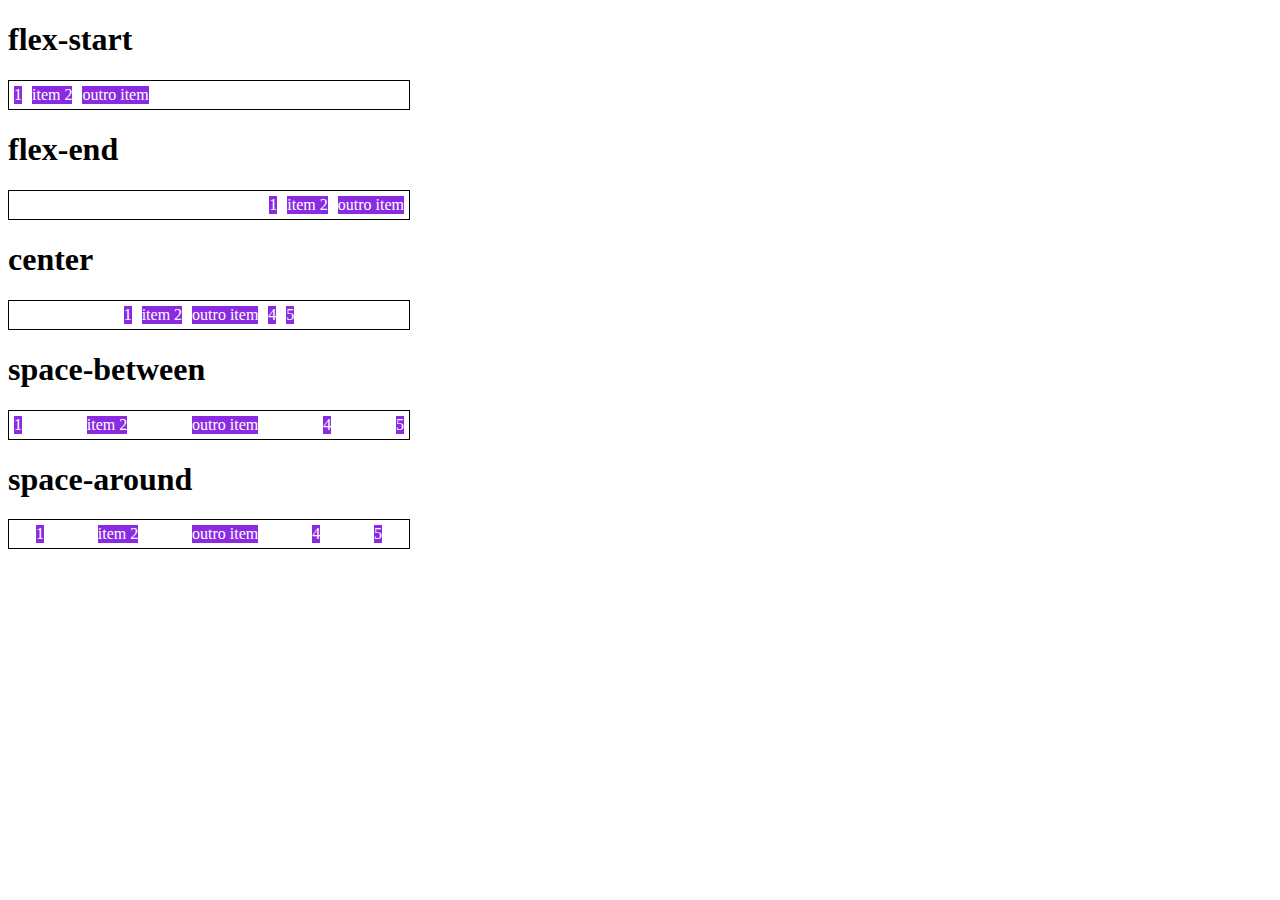
==== 4-justify-content.html @ 759ee66c "Create 4-justify-content.html" ====
<!DOCTYPE html>
<html lang="en">
<head>
    <meta charset="UTF-8">
    <meta http-equiv="X-UA-Compatible" content="IE=edge">
    <meta name="viewport" content="width=device-width, initial-scale=1.0">
    <title>Fundamentos - justify content</title>
    <style>
        .container{
            max-width: 400px;
            border: 1px solid black;
            display: flex;
        }

        .item{
            background-color: blueviolet;
            margin: 5px;
            text-align: center;
            color: white;
        }

        .flex-start{
            justify-content: flex-start;
        }

        .flex-end{
            justify-content: flex-end;
        }

        .center{
            justify-content: center;
        }

        .space-between{
            justify-content: space-between;
        }

        .space-around{
            justify-content: space-around;
        }
    </style>
</head>
<body>
    <h1>flex-start</h1>
    <section class="container flex-start">
        <div class="item">1</div>
        <div class="item">item 2</div>
        <div class="item">outro item</div>
    </section>

    <h1>flex-end</h1>
    <section class="container flex-end">
        <div class="item">1</div>
        <div class="item">item 2</div>
        <div class="item">outro item</div>
    </section>

    <h1>center</h1>
    <section class="container center">
        <div class="item">1</div>
        <div class="item">item 2</div>
        <div class="item">outro item</div>
        <div class="item">4</div>
        <div class="item">5</div>
    </section>

    <h1>space-between</h1>
    <section class="container space-between">
        <div class="item">1</div>
        <div class="item">item 2</div>
        <div class="item">outro item</div>
        <div class="item">4</div>
        <div class="item">5</div>
    </section>

    <h1>space-around</h1>
    <section class="container space-around">
        <div class="item">1</div>
        <div class="item">item 2</div>
        <div class="item">outro item</div>
        <div class="item">4</div>
        <div class="item">5</div>
    </section>
</body>
</html>
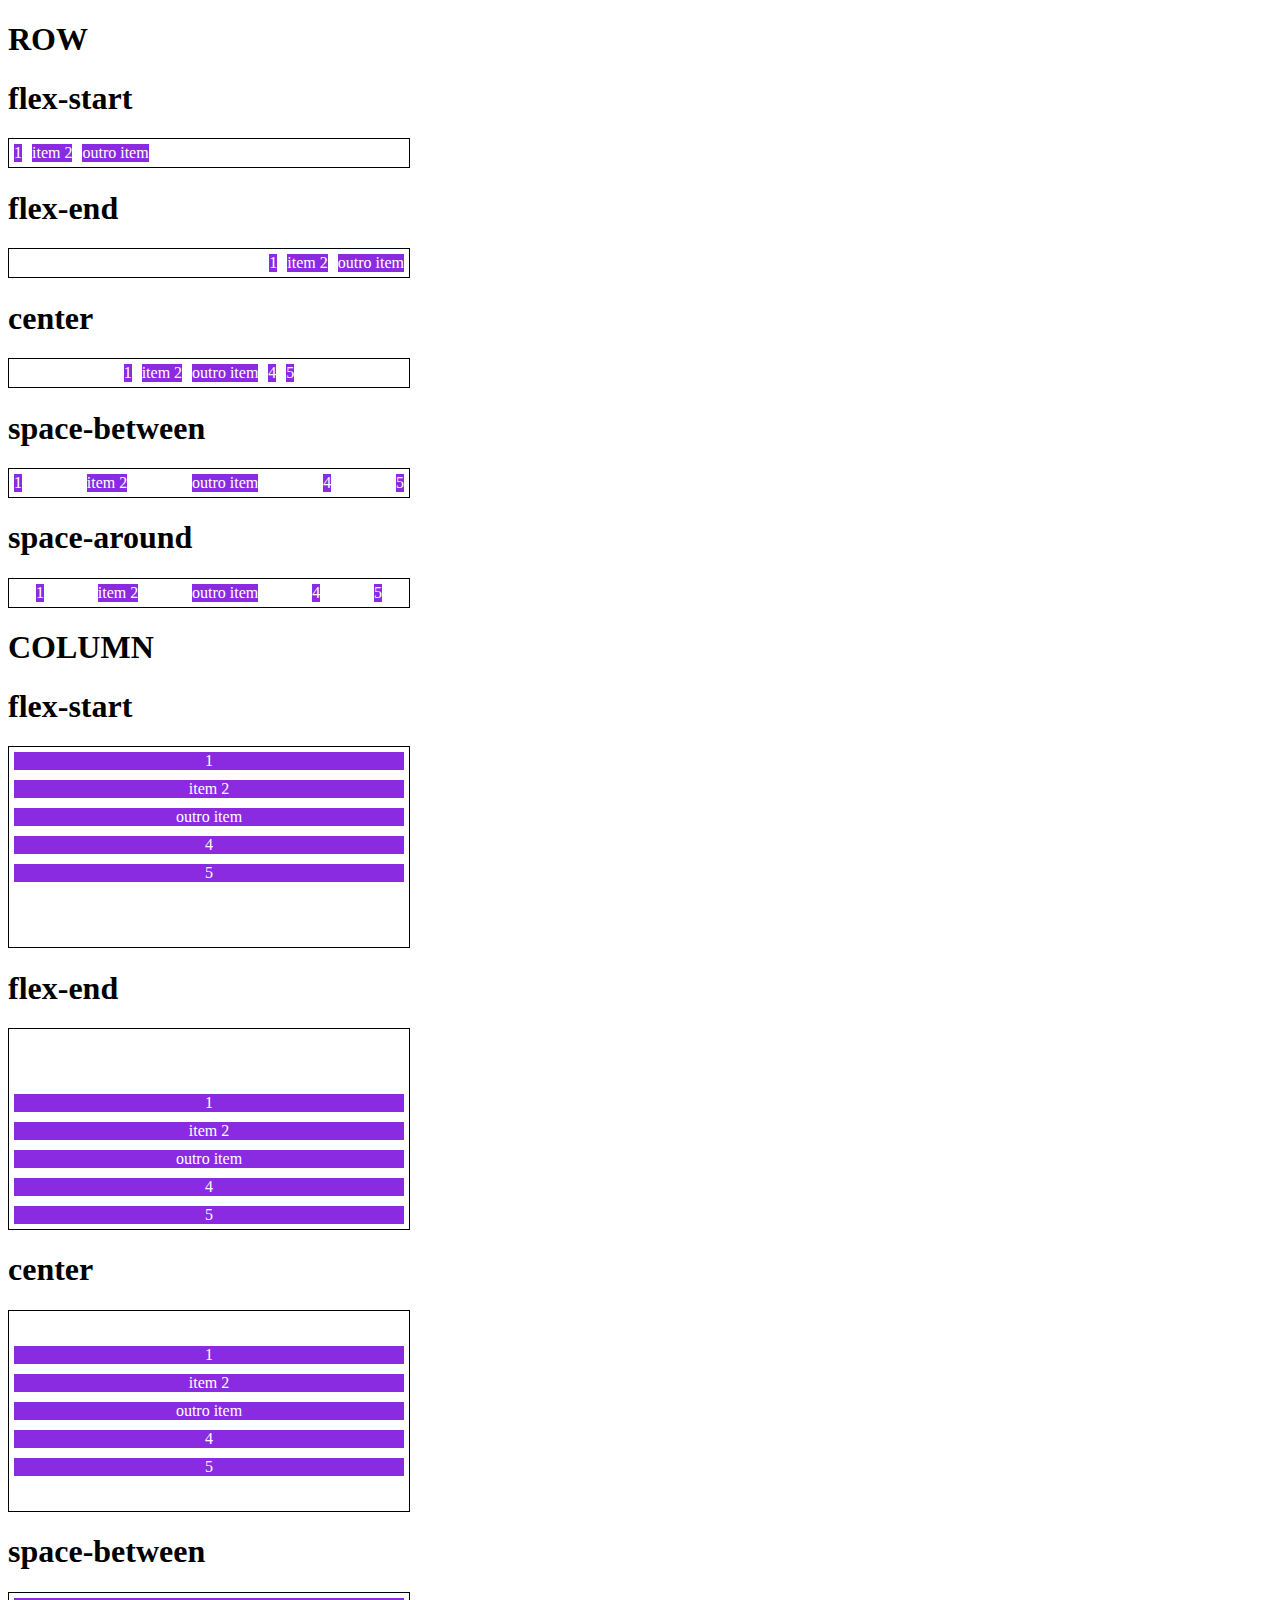
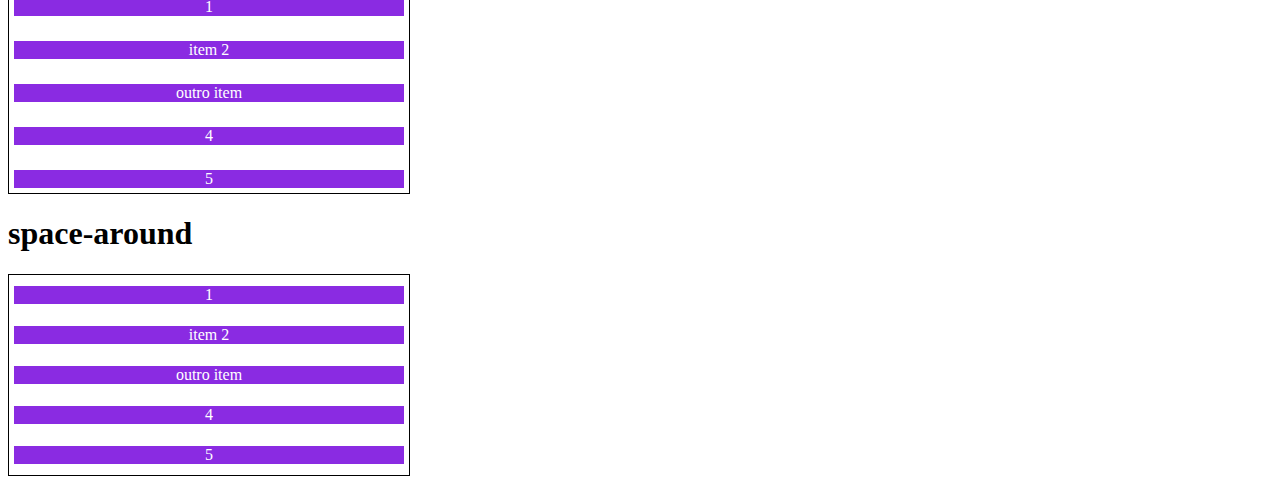
==== commit e3ea56ef: "Flex container" ====
--- a/4-justify-content.html
+++ b/4-justify-content.html
@@ -38,9 +38,15 @@
         .space-around{
             justify-content: space-around;
         }
+
+        .column{
+            flex-direction: column;
+            min-height: 200px;
+        }
     </style>
 </head>
 <body>
+    <h1>ROW</h1>
     <h1>flex-start</h1>
     <section class="container flex-start">
         <div class="item">1</div>
@@ -81,5 +87,51 @@
         <div class="item">4</div>
         <div class="item">5</div>
     </section>
+
+    <h1>COLUMN</h1>
+    <h1>flex-start</h1>
+    <section class="container flex-start column">
+        <div class="item">1</div>
+        <div class="item">item 2</div>
+        <div class="item">outro item</div>
+        <div class="item">4</div>
+        <div class="item">5</div>
+    </section>
+
+    <h1>flex-end</h1>
+    <section class="container flex-end column">
+        <div class="item">1</div>
+        <div class="item">item 2</div>
+        <div class="item">outro item</div>
+        <div class="item">4</div>
+        <div class="item">5</div>
+    </section>
+
+    <h1>center</h1>
+     <section class="container column center">
+        <div class="item">1</div>
+        <div class="item">item 2</div>
+        <div class="item">outro item</div>
+        <div class="item">4</div>
+        <div class="item">5</div>
+    </section>
+
+    <h1>space-between</h1>
+    <section class="container column space-between">
+        <div class="item">1</div>
+        <div class="item">item 2</div>
+        <div class="item">outro item</div>
+        <div class="item">4</div>
+        <div class="item">5</div>
+    </section>
+
+    <h1>space-around</h1>
+    <section class="container column space-around">
+        <div class="item">1</div>
+        <div class="item">item 2</div>
+        <div class="item">outro item</div>
+        <div class="item">4</div>
+        <div class="item">5</div>
+    </section>
 </body>
 </html>